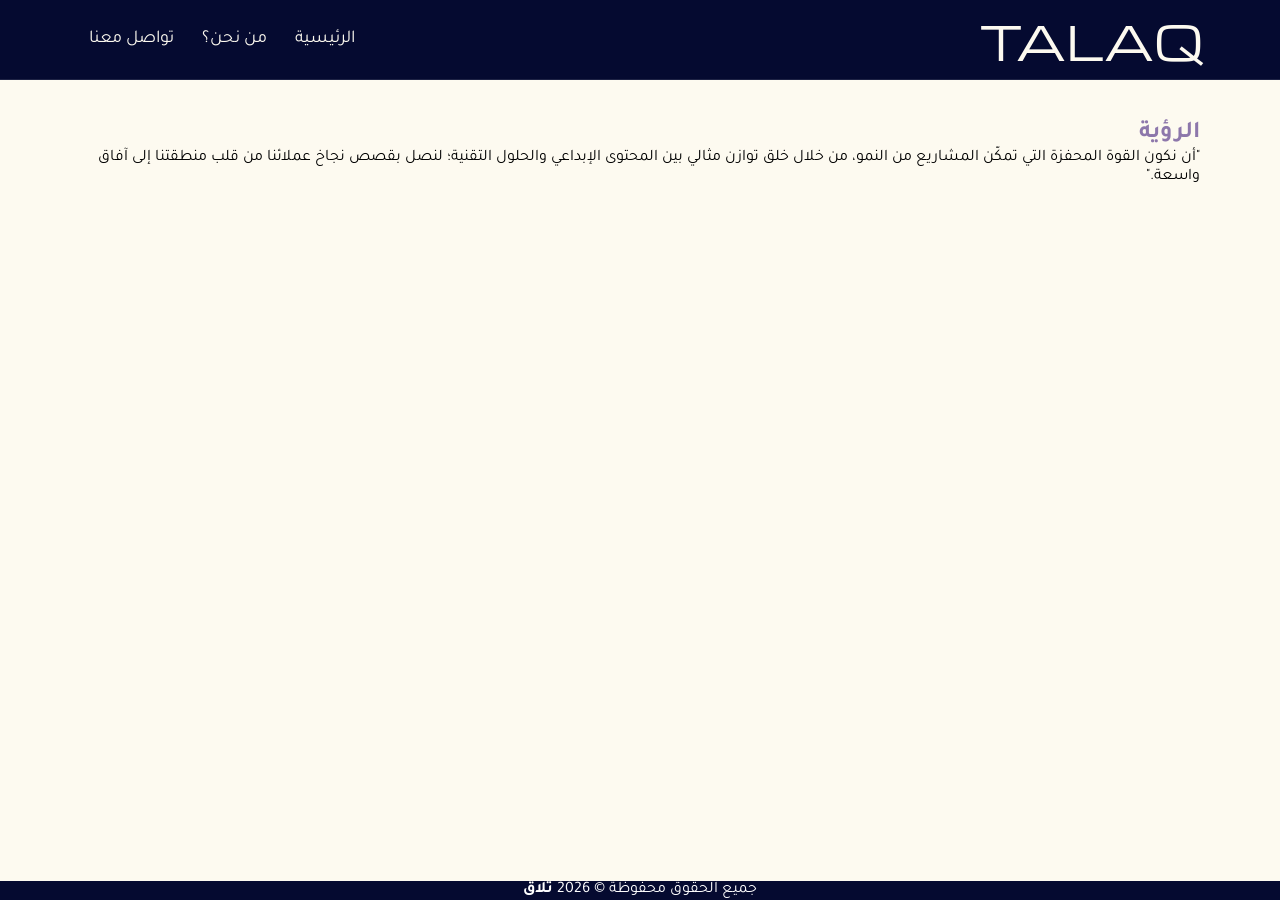
==== vision.html @ 6a601a7d "Add files via upload" ====
<!DOCTYPE html>
<html lang="ar" dir="rtl">
<head>
    <meta charset="UTF-8">
    <meta name="viewport" content="width=device-width, initial-scale=1.0">
    <title>الرؤية</title>
    <!--ملف التنسيقات-->
    <link rel="stylesheet" href="style.css">
    <!--ملف السكربت-->
    <script src="script.js" defer></script>
    <!--خط الموقع-->
    <link rel="preconnect" href="https://fonts.googleapis.com">
    <link rel="preconnect" href="https://fonts.gstatic.com" crossorigin>
    <link href="https://fonts.googleapis.com/css2?family=Tajawal:wght@200;300;400;500;700;800;900&display=swap"
    rel="stylesheet">
    <!--خط الشعار-->
    <link rel="preconnect" href="https://fonts.googleapis.com">
    <link rel="preconnect" href="https://fonts.gstatic.com" crossorigin>
    <link href="https://fonts.googleapis.com/css2?family=Michroma&display=swap" rel="stylesheet">
</head>
<body>
  <header>
<!--القائمة الجانيبة-->
        <nav>
  <div class="logo">
    <a href="index.html" class="logoLink">TALAQ</a></div>

  <div class="menu-icon" onclick="toggleMenu()">
    ☰
  </div>

  <div class="nav-links" id="navLinks">
    <ul>
      <li><a href="index.html">الرئيسية</a></li>
      <li class="dropdown">
      <a href="about.html" class="about-link">من نحن؟</a>
      <!-- زر السهم للجوال فقط -->
      <span class="dropdown-toggle">▾</span>
      <!-- قائمة فرعية منسدلة -->
      <ul class="dropdown-menu">
      <li><a href="vision.html">الرؤية</a></li>
      <li><a href="mission.html">الرسالة</a></li>
      <li><a href="values.html">القيم</a></li>
      </ul>
      </li>
      <li><a href="index.html#info">تواصل معنا</a></li>
    </ul>
  </div>
</nav>
</header>

<main>

   <!--قسم الرؤية-->
<section id="vision">
    <h2> الرؤية</h2>
    <p>"أن نكون القوة المحفزة التي تمكّن المشاريع من النمو، من خلال خلق توازن مثالي بين المحتوى الإبداعي والحلول التقنية؛ لنصل بقصص نجاخ عملائنا من قلب منطقتنا إلى آفاق واسعة."</p>
</section>
</main>

<!-- التذييل -->
<footer>
  جميع الحقوق محفوظة © <span id="year"></span> <strong>تلاق</strong>
</footer>
</body>
</html>
---- style.css ----
/* ================== Reset & Font ================== */
*{
  margin: 0;
  padding: 0;
  font-family: "Tajawal", sans-serif;
 /* -webkit-tap-highlight-color: transparent;*/
  box-sizing: border-box; /* أضف هذا لتحسين حساب الأحجام */
}

.tajawal-medium {
  font-family: "Tajawal", sans-serif;
  font-weight: 500;
  font-style: normal;
}

.michroma-regular {
  font-family: "Michroma", sans-serif;
  font-weight: 400;
  font-style: normal;
}


html {
  height: 100%;
}

body {
  background: #FDFAF0;
  -webkit-font-smoothing: antialiased;
  -moz-osx-font-smoothing: grayscale;

  /*تثبيت التذييل في الأسفل*/
  display: flex;
  flex-direction: column;
  min-height: 100vh;
}

main {
  flex: 1;
  padding-top: 80px; /* هذا يخلق مسافة للهيدر المثبت */
}

/* ================== Logo ================== */
.logoLink {
  font-size: 47px;
  text-decoration: none;
  color: #FDFAF0;
  font-family: "Michroma", sans-serif;
  text-decoration: none !important;
}

/* ================== Header ================== */
header{
  position: fixed;
  top: 0;
  left: 0; /* أضف هذا */
  width: 100%;
  height: 80px;
  background:#050A30;
  z-index: 1000;
  border-bottom: 1px solid rgba(255,255,255,0.1);
}

/* ================== Sections ================== */
section {
  
  padding: 40px 80px;
  margin: 0;
}

/* العبارة الشهيرة */
.text-talaq {
  display: flex;
  flex-direction: column;
  justify-content: center;
  text-align: center;
  color: #000000;
  padding: 20px 0; /* أضف مسافة داخلية */
}

h2 {
    color: #8D77AB;
}

.spanTajawal {
  font-family: "Tajawal", sans-serif;
  font-weight: 500;
  font-style: normal;
}
.spanMichroma {
  font-family: "Michroma", sans-serif;
  font-weight: 400;
  font-style: normal;
}
/* ================== Navigation ================== */
nav {
  display: flex;
  padding: 2% 6%;
  justify-content: space-between;
  align-items: center;
  height: 100%; /* اجعل الـ nav يأخذ كامل ارتفاع الهيدر */
}

.nav-links {
  flex: unset;
  text-align: right;
}

.nav-links ul li {
  list-style: none;
  display: inline-block; /* سطح المكتب */
  padding: 8px 12px;
  position: relative;
}

.nav-links ul li a {
  color: #FDFAF0;
  text-decoration: none;
  font-size: 18px;
  transition: 0.3s;
}

.nav-links ul li::after {
  content: '';
  width: 0%;
  height: 2px;
  background: #FDFAF0;
  display: block;
  margin: auto;
  transition: 0.5s;
}

.nav-links ul li:hover::after {
  width: 100%;
}

/* القائمة المنسدلة */
.dropdown-menu {
  display:none;
  position: absolute;
  top: 100%;
  right: 0;
  background: #050A30;
  min-width: 180px;
  text-align: right;
  z-index: 1000;
}

.dropdown-menu li {
  display: block;
  padding: 10px;
}

.dropdown-menu li a {
  color: #FDFAF0;
  display: block;
}

/* سطح المكتب - تمرير الماوس */
@media (min-width: 769px) {
  .dropdown:hover .dropdown-menu {
    display: grid;
    text-align: center;
  }

  .dropdown-toggle {
    display: none;
  }
}

/* ================== القائمة للجوال/الأجهزة ================== */
.menu-icon {
  display: none;
  font-size: 28px;
  color: #FDFAF0;
  cursor: pointer;
}

@media (max-width: 912px) {
  .menu-icon {
    display: block;
  }

  .nav-links {
    position: fixed;
    background: #050A30;
    height: 100vh;
    width: 250px;
    top: 0;
    right: -250px;
    text-align: right;
    z-index: 2000;
    transition: 0.3s;
    padding-top: 60px;
  }

  .nav-links ul li {
    display: block;
    padding: 15px;
  }

  /* القائمة المنسدلة للجوال */
  .dropdown-menu {
    display: grid;      /* دائماً موجود للـ JS */
    max-height: 0;       /* مغلقة بشكل افتراضي */
    overflow: hidden;
    transition: max-height 0.3s ease;
    position: static;
    background: #050A30;
    padding: 0;
    margin: 0;
  }

  .dropdown-menu.active {
    max-height: 500px;   /* مفتوحة عندما يكون active */
  }

  .dropdown-toggle {
    display: inline-block;    /* تأكد أنه يظهر */
    color: #fff;           /* لون فاتح وواضح على الخلفية الداكنة */
    font-size: 30px;           /* حجم مناسب */
    cursor: pointer;           /* يغير شكل الماوس عند المرور */
    margin-right: 16px;        /* مسافة خارجية من الجهة اليمين */        
    user-select: none;         /* يمنع تحديد النص */
  }

  .dropdown-toggle:hover {
    opacity: 0.7;
  }
  
  /* تعديل المسافات الداخلية للأقسام في الجوال */
  section {
    padding: 20px 20px;
  }
}

/* ================== الترحيب ================== */
.e-card {
  margin: 100px auto;
  background: #151729;
  box-shadow: 0px 8px 28px -9px rgba(0, 0, 0, 0.45);
  position: relative;
  width: 80%;
  height: 330px;
  border-radius: 16px;
  overflow: hidden;
}

.wave {
  position: absolute;
  width: 2000px;
  height: 4000px;
  opacity: 0.6;
  left: 6cqi;
  top: 3cqi;
  margin-left: -50%;
  margin-top: -70%;
  background: linear-gradient(744deg, #8D77AB, #050A30 60%, #737373);
}

.infotop {
  text-align: center;
  font-size: 20px;
  position: absolute;
  top: 4em;
  left: 0;
  right: 0;
  color: rgb(255, 255, 255);
  font-weight: 600;
}

.name {
  font-size: 14px;
  font-weight: 100;
  position: relative;
  top: 1em;
  text-transform: lowercase;
}

.wave:nth-child(2),
.wave:nth-child(3) {
  top: 210px;
}

.playing .wave {
  border-radius: 40%;
  animation: wave 3000ms infinite linear;
}

.wave {
  border-radius: 40%;
  animation: wave 55s infinite linear;
}

.playing .wave:nth-child(2) {
  animation-duration: 4000ms;
}

.wave:nth-child(2) {
  animation-duration: 50s;
}

.playing .wave:nth-child(3) {
  animation-duration: 5000ms;
}

.wave:nth-child(3) {
  animation-duration: 45s;
}

@keyframes wave {
  0% {
    transform: rotate(0deg);
  }

  100% {
    transform: rotate(360deg);
  }
}

@media (max-width: 768px) {
  .e-card {
    height: 260px;
    margin: 60px auto;
  }

  .infotop {
    font-size: 16px;
    top: 3em;
  }

  .name {
    font-size: 12px;
  }
  .wave {
    width: 1500px;
    height: 2000px;
  }

  .wave:nth-child(1) {
    animation-duration: 10s;
  }

  .wave:nth-child(2) {
    animation-duration: 8s;
  }

  .wave:nth-child(3) {
    animation-duration: 6s;
  }
}

/* ================== الصور ================== */
.items {
  display: flex;
  justify-content: center;
  overflow-x: hidden; /* منع التمرير الأفقي */
}

.frame {
  background-color: #fff;
  box-shadow: 0 4px 8px rgba(0,0,0,0.2);
  transition: 0.3s;
  display: flex;
  flex-direction: column;
  gap: 30px;
  padding: 30px;
  max-width: 100%; /* منع التجاوز */
}

.img {
  width: 16rem;
  height: 22rem;
  object-fit: cover;
}

.con, .cont {
  display: flex;
  justify-content: center;
  gap: 30px;
  flex-wrap: wrap; /* السماح بالتفاف العناصر في الشاشات الصغيرة */
}

@media (max-width: 768px) {
  .con, .cont {
    flex-direction: column;
    align-items: center;
  }
  
  .img {
    width: 100%; /* جعل الصور متجاوبة */
    max-width: 16rem;
    height: auto;
    min-height: 22rem;
  }
}

/* ================== معلومات التواصل ================== */
.contact-info { /* الحاوية */
  display: flex;    /* العناصر جنب بعض */
  justify-content: space-between;    /* توزيع المسافات */
  gap: 2rem;    /* مسافة بين العناصر (32px) */
  background: #fff;    /* لون الخلفية */
  padding: 2rem;    /* مسافة داخلية */
  border-radius: 12px;    /* حواف دائرية */
  box-shadow: 0 10px 25px rgba(0,0,0,0.05);    /* ظل خفيف */
}

.contact-right,.contact-left {
  flex: 1;    /* تقسيم اليمين واليسار بالتساوي */
}

.contact-left { /* قسم اليسار */
  text-align: center;    /* توسيط المحتوى */
  display: block;
  justify-items: center;
}

.contact-left a { /* إزالة الخط تحت الأيقونات */
  display: inline-block;
  text-decoration: none !important;
}

.contact-left img {
  width: 135px;    /* حجم الصورة */
  margin: 10px;    /* المسافة بين الصور */
  transition: 0.3s;    /* حركة ناعمة */
}

.contact-left img:hover {
  transform: scale(1.1);    /* تكبير الصورة عند المرور */
}

.contact-right { /* قسم اليمين */
  border-left: 2px solid #a1a1a1;    /* الخط الفاصل */
  padding-left: 1.5rem;    /* مسافة داخلية من اليسار */
}

::selection { /* منع تحديد النص */
  background: transparent;
}

.contact-info a {
  font-weight: 400;
}

.item {
  margin-bottom: 15px;
}

.item span {
  display: block;
  margin-bottom: 5px;
}

.contact-right a {
  line-height: 2;
}

.contact-right a,
.contact-right a:visited,
.contact-right a:hover,
.contact-right a:active,
.contact-right a:focus {
  text-decoration: none !important;
  border: none !important;
  border-bottom: none !important;
  outline: none !important;
  box-shadow: none !important;
  background: transparent !important;
}

.contact-info a { /* الروابط */
  overflow-wrap: break-word;    /* كسر الرابط الطويل */
  color: #555;    /* لون النصوص */
  font-weight: bold;    /* نص عريض */
  text-decoration: none !important;    /* إزالة الخط */
}

.contact-info a:not(:has(img)) {
  border-bottom: 1px solid rgba(0,0,0,0.2);
  padding-bottom: 2px;
}

.contact-info a:hover {
  color: #0000FF;    /* تغيير اللون عند المرور */
  text-decoration: none !important;
}

/* تواصل - شاشات الجوال */
@media (max-width: 768px) {
  .contact-info {
    flex-direction: column;    /* العناصر فوق بعض */
  }
  .contact-right {
    border-left: none;    /* إزالة الخط الجانبي */
    border-bottom: 2px solid #a1a1a1;    /* خط أفقي */
    padding-left: 0;
    padding-bottom: 1rem;
  }
  .contact-left {
    margin-top: 1rem;
    text-decoration: none;
  }
}

/* ================== وسائل التواصل الاجتماعي ================== */
.card {
  margin: 3rem; /* مسافة خارجية لتوسيط الحاوية */
  width: fit-content;
  height: fit-content;
  background-color: rgba(49, 49, 49, 0.8);
  display: flex;
  align-items: center;
  justify-content: center;
  padding: 15px 15px;
  gap: 15px;
  overflow: hidden;
  border-radius: 27px;
  box-shadow: 0px 0px 20px rgba(0, 0, 0, 0.055);
}

/* for all social containers*/
.card a {
  width: 52px;
  height: 52px;
  background-color: rgba(117, 117, 117, 0);
  display: flex;
  align-items: center;
  border-radius: 10px;
  justify-content: center;
  overflow: hidden;
  transition: all 0.4s cubic-bezier(0.15, 0.83, 0.66, 1);
}

.card a:hover {
  transform: scale(1.2);
  border-radius: 15px;
}
/* instagram*/
.card a:nth-child(1):hover {
  background-color: #d62976;
}
/* Tiktok*/
.card a:nth-child(2):hover {
  background-color: #000000;
}
/* linkdin*/
.card a:nth-child(3):hover {
  background-color: #0072b1;
}
/* Whatsapp*/
.card a:nth-child(4):hover {
  background-color: #25d366;
}

.card a:active {
  transform: scale(1.1);
  transition-duration: 0.3s;
}

/*first-child*/
.card a svg:first-child {
  display: flex;
  scale: 1.3;
  position: absolute;
  width: 17px;
  opacity: 1;
  transform: translateY(0px);
  transition: all 0.4s cubic-bezier(0.15, 0.83, 0.66, 1);
}

.card a svg:first-child path {
  fill: rgb(255, 255, 255);
}

.card a:hover svg:first-child {
  transform: translateY(-40px);
  opacity: 0;
}
/*last-child*/
.card a svg:last-child {
  display: flex;
  position: absolute;
  width: 17px;
  transform: translateY(20px);
  opacity: 0;
  transition: all 0.4s cubic-bezier(0.15, 0.83, 0.66, 1);
}
.card a svg:last-child path {
  fill: rgb(255, 255, 255);
}

.card a:hover svg:last-child {
  opacity: 1;
  transform: translateY(0px);
}

/* ================== التذييل (Footer) ================== */

footer {
  background: #050A30;
  color: #fff;
  text-align: center;
  margin-top: auto;
  width: 100%; /* ضمان العرض الكامل */
}
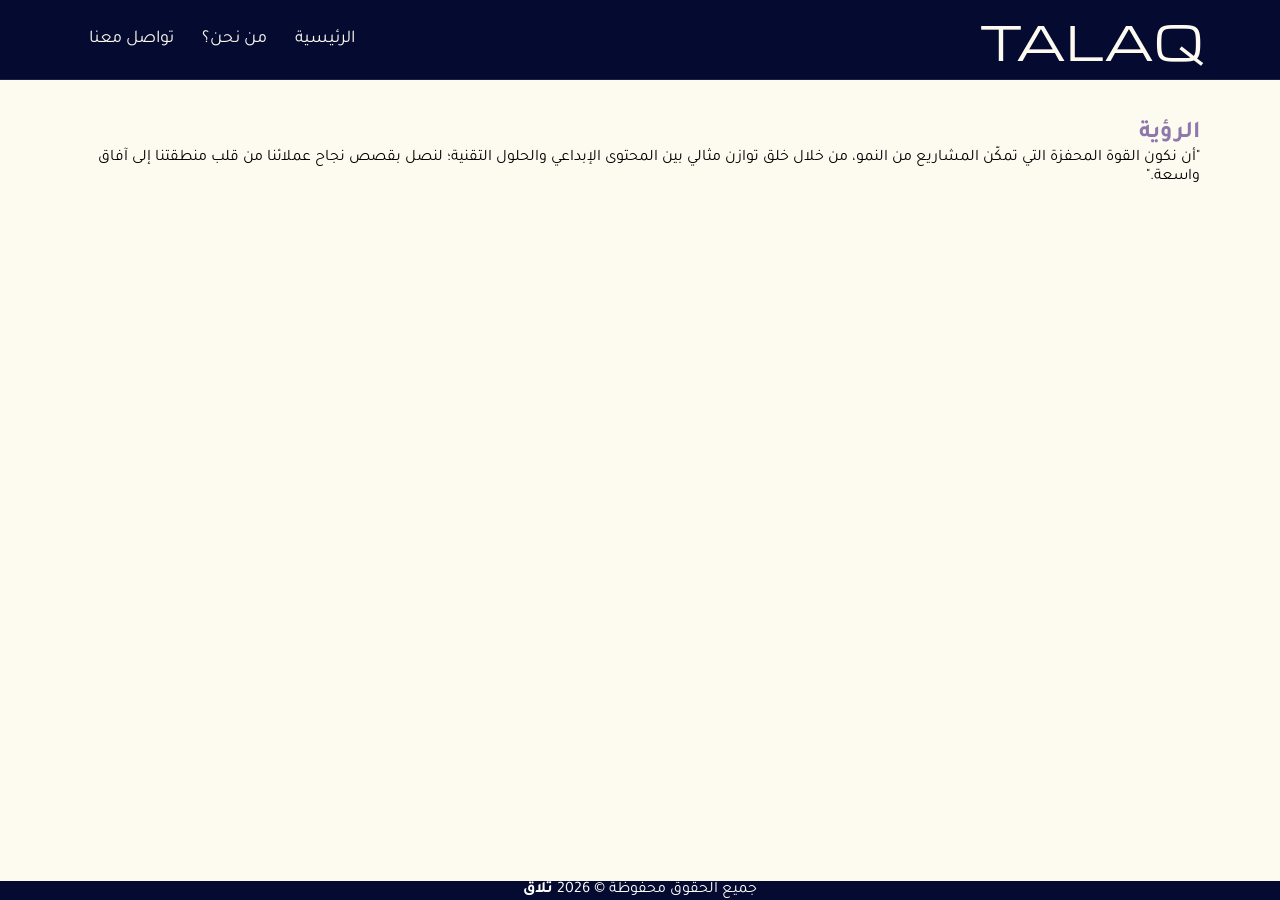
==== commit bc47f626: "Add files via upload" ====
--- a/vision.html
+++ b/vision.html
@@ -54,7 +54,7 @@
    <!--قسم الرؤية-->
 <section id="vision">
     <h2> الرؤية</h2>
-    <p>"أن نكون القوة المحفزة التي تمكّن المشاريع من النمو، من خلال خلق توازن مثالي بين المحتوى الإبداعي والحلول التقنية؛ لنصل بقصص نجاخ عملائنا من قلب منطقتنا إلى آفاق واسعة."</p>
+    <p>"أن نكون القوة المحفزة التي تمكّن المشاريع من النمو، من خلال خلق توازن مثالي بين المحتوى الإبداعي والحلول التقنية؛ لنصل بقصص نجاح عملائنا من قلب منطقتنا إلى آفاق واسعة."</p>
 </section>
 </main>
 
